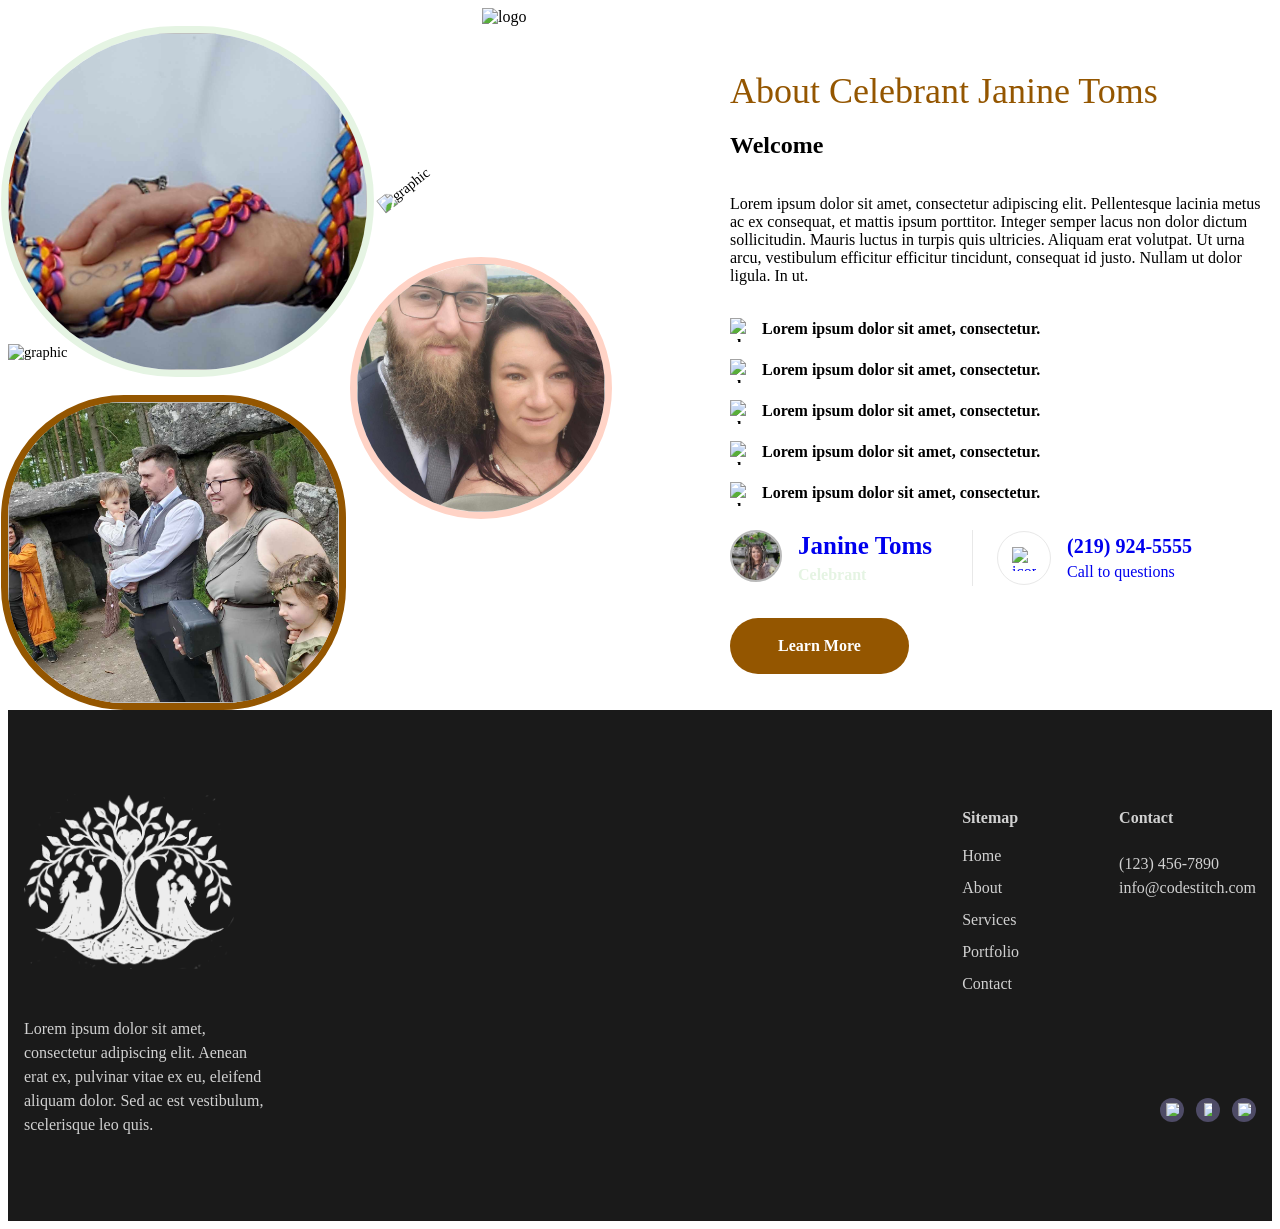
==== about.html @ ac297feb "more changes" ====
<!DOCTYPE html>
<html lang="en">
<head>
    <meta charset="UTF-8">
    <meta name="viewport" content="width=device-width, initial-scale=1.0">
        <link rel="stylesheet" href="/about.css">
        <link rel="stylesheet" href="/style.css">

    <title>Celebrant Janine Toms</title>
</head>


<body>
<!-- ============================================ -->
<!---                   Header                     -->
<!-- ============================================ -->

<section id="header">
<div class="logo">
  <img src="/imgs/logo.png" alt="logo" >
</div>
</section>

<!-- ============================================ -->
<!--                Side By Side                  -->
<!-- ============================================ -->

<section id="sbs-1470">
    <div class="cs-container">
        <div class="cs-image-group">
            <!--Top left image-->
            <picture class="cs-picture cs-picture1">
                <!--Mobile Image-->
                <img src="/imgs/cpl1.jpeg">
                <!--Tablet and above Image-->
                <img src="/imgs/cpl1.jpg">
                <img loading="lazy" decoding="async" img src="/imgs/cpl1.jpg" alt="kid" width="413" height="388">
            </picture>
            <!--Middle image-->
            <picture class="cs-picture cs-picture2">
                <!--Mobile Image-->
                <img src="/imgs/cpl2.jpeg">
                <!--Tablet and above Image-->
                <img src="/imgs/cpl2.jpg">
                <img loading="lazy" decoding="async" img src="/imgs/cpl2.jpg" alt="kid" width="290" height="290">
            </picture>
            <!--Bottom right image-->
            <picture class="cs-picture cs-picture3">
                <!--Mobile Image-->
                <img src="/imgs/cpl3.jpeg">
                <!--Tablet and above Image-->
                <img src="/imgs/cpl3.jpg">
                <img loading="lazy" decoding="async" img src="/imgs/cpl3.jpg" alt="kid" width="382" height="349">
            </picture>
            <!--Green Seed-->
            <img class="cs-floater1" loading="lazy" decoding="async" src="https://csimg.nyc3.cdn.digitaloceanspaces.com/Images/Graphics/green-seeds-rotated.svg" alt="graphic" width="163" height="121" aria-hidden="true">
            <!--Red Seeds-->
            <img class="cs-floater2" loading="lazy" decoding="async" src="https://csimg.nyc3.cdn.digitaloceanspaces.com/Images/Graphics/red-seeds.svg" alt="graphic" width="81" height="73" aria-hidden="true">
        </div>
        <div class="cs-content">
            <span class="cs-topper">About Celebrant Janine Toms</span>
            <h2 class="cs-title">Welcome</h2>
            <p class="cs-text">
                Lorem ipsum dolor sit amet, consectetur adipiscing elit. Pellentesque lacinia metus ac ex consequat, et mattis ipsum porttitor. Integer semper lacus non dolor dictum sollicitudin. Mauris luctus in turpis quis ultricies. Aliquam erat volutpat. Ut urna arcu, vestibulum efficitur efficitur tincidunt, consequat id justo. Nullam ut dolor ligula. In ut.
            </p>
            <ul class="cs-ul">
                <li class="cs-li">
                    <img class="cs-icon" aria-hidden="true" loading="lazy" decoding="async" src="https://csimg.nyc3.cdn.digitaloceanspaces.com/Images/Graphics/green-check.svg" alt="checkmark" width="24" height="24">
Lorem ipsum dolor sit amet, consectetur.                </li>
                <li class="cs-li">
                    <img class="cs-icon" aria-hidden="true" loading="lazy" decoding="async" src="https://csimg.nyc3.cdn.digitaloceanspaces.com/Images/Graphics/green-check.svg" alt="checkmark" width="24" height="24">
Lorem ipsum dolor sit amet, consectetur.                </li>
                <li class="cs-li">
                    <img class="cs-icon" aria-hidden="true" loading="lazy" decoding="async" src="https://csimg.nyc3.cdn.digitaloceanspaces.com/Images/Graphics/green-check.svg" alt="checkmark" width="24" height="24">
Lorem ipsum dolor sit amet, consectetur.                </li>
                <li class="cs-li">
                    <img class="cs-icon" aria-hidden="true" loading="lazy" decoding="async" src="https://csimg.nyc3.cdn.digitaloceanspaces.com/Images/Graphics/green-check.svg" alt="checkmark" width="24" height="24">
Lorem ipsum dolor sit amet, consectetur.                </li>
                <li class="cs-li">
                    <img class="cs-icon" aria-hidden="true" loading="lazy" decoding="async" src="https://csimg.nyc3.cdn.digitaloceanspaces.com/Images/Graphics/green-check.svg" alt="checkmark" width="24" height="24">
Lorem ipsum dolor sit amet, consectetur.                </li>
            </ul>
            <div class="button-box">
                <a class="cs-link" href="tel:555-555-0234">
                    <picture class="cs-img-wrapper">
                        <img class="cs-img" loading="lazy" decoding="async" src="/imgs/headshot.jpg" alt="profile" width="62" height="62">
                    </picture>
                    <div class="cs-info">
                        <span class="cs-header">Janine Toms</span>
                        <span class="cs-job">Celebrant</span>
                    </div>
                </a>
                <a class="cs-link" href="tel:219-924-5555">
                    <picture class="cs-wrapper">
                        <img class="cs-icon" loading="lazy" decoding="async" src="https://csimg.nyc3.cdn.digitaloceanspaces.com/Images/Icons/green-phone.svg" alt="icon" width="24" height="24">
                    </picture>
                    <div class="cs-info">
                        <span class="cs-phone">(219) 924-5555</span>
                        <span class="cs-link-content">Call to questions</span>
                    </div>
                </a>
            </div>
            <a href="" class="cs-button-solid">Learn More</a>
        </div>
    </div>
</section>
<!-- ============================================ -->
<!--                   Footer                     -->
<!-- ============================================ -->

<footer id="cs-footer-269">
    <div class="cs-container">
        <!-- Logo Group -->
        <div class="cs-logo-group">
            <a aria-label="go back to home" class="cs-logo" href="/">
                <img class="cs-logo-img light" aria-hidden="true" loading="lazy" decoding="async" src="/imgs/logo-white1.png" alt="logo" height="50">
            </a>
            <p class="cs-text">
                Lorem ipsum dolor sit amet, consectetur adipiscing elit. Aenean erat ex, pulvinar vitae ex eu, eleifend aliquam dolor. Sed ac est vestibulum, scelerisque leo quis.
            </p>
        </div>
        <!-- Links -->
        <ul class="cs-nav">
            <li class="cs-nav-li">
                <span class="cs-header">Sitemap</span>
            </li>
            <li class="cs-nav-li">
                <a class="cs-nav-link" href="/">Home</a>
            </li>
            <li class="cs-nav-li">
                <a class="cs-nav-link" href="/about.html">About</a>
            </li>
            <li class="cs-nav-li">
                <a class="cs-nav-link" href="/services">Services</a>
            </li>
            <li class="cs-nav-li">
                <a class="cs-nav-link" href="/portfolio">Portfolio</a>
            </li>
            <li class="cs-nav-li">
                <a class="cs-nav-link" href="/contact.html">Contact</a>
            </li>
        </ul>
        <!-- Contact Info -->
        <ul class="cs-contact">
            <li class="cs-nav-li">
                <span class="cs-header">Contact</span>
            </li>
            <li class="cs-contact-li">
                <a class="cs-contact-link" href="tel: 123-456-7890">(123) 456-7890</a>
            </li>
            <li class="cs-contact-li">
                <a class="cs-contact-link" href="mailto:info@codestitch.com">info@codestitch.com</a>
            </li>
            <!-- Social Media -->
            <li class="cs-contact-li cs-social-group">
                <div class="cs-social">
                    <a class="cs-social-link" aria-label="visit google profile" href="">
                        <img class="cs-social-img" aria-hidden="true" loading="lazy" decoding="async" src="https://csimg.nyc3.digitaloceanspaces.com/Social/google.svg" alt="google" width="11" height="11">
                    </a>
                    <a class="cs-social-link" aria-label="visit facebook profile" href="">
                        <img class="cs-social-img" aria-hidden="true" loading="lazy" decoding="async" src="https://csimg.nyc3.digitaloceanspaces.com/Social/Facebook.svg" alt="facebook" width="6" height="11">
                    </a>
                    <a class="cs-social-link" aria-label="visit instagram profile" href="">
                        <img class="cs-social-img" aria-hidden="true" loading="lazy" decoding="async" src="https://csimg.nyc3.digitaloceanspaces.com/Social/instagram.svg" alt="instagram" width="11" height="11">
                    </a>
                </div>
            </li>
        </ul>
    </div>
</footer>

</body>

</html>
---- about.css ----
:root {
    --primary: #945600;
    --secondary: #E5F4E3;
}

#logo {
    width: 100%;
    padding: clamp(1rem, 2vw, rem) 0;
    display: flex;
    justify-content: center;
    align-items: center;
}

#logo .cs-logo-wrapper {
    max-width: 0.5rem;
    display: flex;
    justify-content: center;
    align-items: center;
}

  #logo .cs-logo-container {
    width: 100%;
    max-width: 75rem;
    margin: auto;
    display: flex;
    flex-direction: column;
    align-items: center;
    position: relative;
    z-index: 1;
  }

   .cs-logo-wrapper {
    /* set text align to left if content needs to be left aligned */
    text-align: center;
    width: 100%;
    /* 40px - 52px */
    margin-bottom: clamp(2.5rem, 5vw, 3.25rem);
    display: flex;
    flex-direction: column;
    /* centers content horizontally, set to flex-start to left align */
    align-items: center;
    position: relative;
    z-index: 1;
  }
/*-- -------------------------- -->
<---       Side By Side         -->
<--- -------------------------- -*/
/* Mobile - 360px */
@media only screen and (min-width: 0rem) {
  #sbs-1470 {
    padding: var(--sectionPadding);
  }
  #sbs-1470 .cs-container {
    width: 100%;
    /* changes to 1280px at desktop */
    max-width: 36.5rem;
    margin: auto;
    display: flex;
    flex-direction: column;
    align-items: center;
    /* 48px - 64px */
    gap: clamp(3rem, 6vw, 4rem);
  }
  #sbs-1470 .cs-content {
    /* set text align to left if content needs to be left aligned */
    text-align: left;
    width: 100%;
    /* changes to 433px at desktop */
    max-width: 33.875rem;
    display: flex;
    flex-direction: column;
    /* centers content horizontally, set to flex-start to left align */
    align-items: flex-start;
  }
  #sbs-1470 .cs-title {
    max-width: 20ch;
  }
  #sbs-1470 .cs-text {
    margin-bottom: 1rem;
  }
  #sbs-1470 .cs-text:last-of-type {
    margin-bottom: 2rem;
  }
  #sbs-1470 .cs-ul {
    width: 100%;
    margin: 0 0 1.5rem 0;
    padding: 0;
    display: flex;
    flex-direction: column;
    align-items: flex-start;
    column-gap: 2.5rem;
    row-gap: 1rem;
  }
  #sbs-1470 .cs-li {
    font-size: var(--bodyFontSize);
    font-weight: 700;
    line-height: 1.5em;
    list-style: none;
    width: 100%;
    color: var(--bodyTextColor);
    display: flex;
    justify-content: flex-start;
    /* push icon top the top so if the list item goes to two lines the icon stays at the top */
    align-items: flex-start;
    gap: 0.5rem;
  }
  #sbs-1470 .cs-icon {
    width: 1.5rem;
    height: auto;
    /* adds extra space between the icon and top of parent so it's more centered */
    margin-top: 1px;
    display: block;
  }
  #sbs-1470 .button-box {
    width: 100%;
    max-width: 39.375rem;
    margin-bottom: 2rem;
    display: flex;
    justify-content: flex-start;
    align-items: center;
    flex-wrap: wrap;
    gap: 1.5rem;
  }
  #sbs-1470 .cs-link {
    text-decoration: none;
    padding-right: 2.5rem;
    display: flex;
    justify-content: flex-start;
    align-items: center;
    gap: 1rem;
    position: relative;
  }
  #sbs-1470 .cs-link:hover .cs-wrapper {
    transform: scale(1.2);
  }
  #sbs-1470 .cs-wrapper {
    width: 3.25rem;
    height: 3.25rem;
    border: 1px solid #e8e8e8;
    border-radius: 50%;
    display: flex;
    justify-content: center;
    align-items: center;
    transition: transform 0.3s;
    /* prevents flexbox from squishing it */
    flex: none;
  }
  #sbs-1470 .cs-img {
    width: 3.25rem;
    height: auto;
    /* prevents border from affecting height and width */
    box-sizing: border-box;
    border: 2px solid #bababa;
    border-radius: 50%;
  }
  #sbs-1470 .cs-icon {
    width: 1.5rem;
    height: auto;
    display: block;
  }
  #sbs-1470 .cs-info {
    display: flex;
    flex-direction: column;
    align-items: flex-start;
    gap: 0.25rem;
  }
  #sbs-1470 .cs-header {
    font-size: 1.5625rem;
    font-weight: 700;
    line-height: 1.2em;
    margin: 0;
    color: var(--headerColor);
    display: block;
  }
  #sbs-1470 .cs-phone {
    font-size: 1.25rem;
    font-weight: 700;
    line-height: 1.2em;
    margin: 0;
    color: var(--headerColor);
    display: block;
  }
  #sbs-1470 .cs-job {
    font-size: 1rem;
    font-weight: 700;
    line-height: 1.2em;
    margin: 0;
    color: var(--secondary);
    display: block;
  }
  #sbs-1470 .cs-link-content {
    font-size: 1rem;
    font-weight: 400;
    line-height: 1.2em;
    margin: 0;
    color: var(--bodyTextColor);
    display: block;
  }
  #sbs-1470 .cs-button-solid {
    font-size: 1rem;
    font-weight: 700;
    /* 46px - 56px */
    line-height: clamp(2.875rem, 5.5vw, 3.5rem);
    text-decoration: none;
    margin: 0;
    padding: 0 3rem;
    background-color: var(--primary);
    overflow: hidden;
    color: #fff;
    border-radius: 1.875rem;
    display: inline-block;
    position: relative;
    z-index: 1;
    transition: color 0.3s;
  }
  #sbs-1470 .cs-button-solid:before {
    content: "";
    width: 0%;
    height: 100%;
    background: var(--secondary);
    opacity: 1;
    display: block;
    position: absolute;
    top: 0;
    left: 0;
    z-index: -1;
    transition: width 0.3s;
  }
  #sbs-1470 .cs-button-solid:hover:before {
    width: 100%;
  }
  #sbs-1470 .cs-image-group {
    /* scales the whole group based on the view width size and stop when that vales equals .745em, resets at desktop */
    font-size: min(2.15vw, .8em);
    width: 41.25em;
    height: 47.3125em;
    display: block;
    position: relative;
    z-index: 1;
  }
  #sbs-1470 .cs-picture {
    box-sizing: border-box;
    overflow: hidden;
    position: absolute;
  }
  #sbs-1470 .cs-picture img {
    width: 100%;
    height: 100%;
    object-fit: cover;
    position: absolute;
    top: 0;
    left: 0;
  }
  #sbs-1470 .cs-picture1 {
    width: 25.8125em;
    height: 24.25em;
    border: 0.5em solid var(--secondary);
    border-radius: 12.125em;
    top: 0;
    left: -0.5em;
    z-index: -1;
  }
  #sbs-1470 .cs-picture2 {
    width: 18.125em;
    height: 18.125em;
    border: 0.5em solid #ffd3c6;
    border-radius: 50%;
    right: -0.5em;
    bottom: 13.25em;
    z-index: 10;
  }
  #sbs-1470 .cs-picture3 {
    width: 23.875em;
    height: 21.8125em;
    border: 0.5em solid var(--primary);
    border-radius: 8.5em;
    bottom: 0;
    left: -0.5em;
    z-index: -1;
  }
  #sbs-1470 .cs-floater1 {
    width: 10.1875em;
    height: auto;
    position: absolute;
    top: 8.125em;
    right: 4.375em;
    transform: rotate(-38deg);
  }
  #sbs-1470 .cs-floater2 {
    width: 5.0625em;
    height: auto;
    position: absolute;
    top: 22em;
    left: 0;
  }
}
/* Tablet - 768px */
@media only screen and (min-width: 48rem) {
  #sbs-1470 .cs-link:nth-of-type(1) {
    border-right: 1px solid #e8e8e8;
  }
}
/* Small Desktop - 1024px */
@media only screen and (min-width: 64rem) {
  #sbs-1470 .cs-container {
    max-width: 80rem;
    flex-direction: row;
    justify-content: space-between;
    align-items: center;
  }
  #sbs-1470 .cs-image-group {
    font-size: min(.9vw, 1em);
    flex: none;
  }
}
/* Large Desktop - 1200px */
@media only screen and (min-width: 75rem) {
  #sbs-1470 .cs-image-group {
    font-size: min(1.13vw, 1em);
    flex: none;
  }
}
/* Dark Mode */
@media only screen and (min-width: 0rem) {
  body.dark-mode #sbs-1470 .cs-title,
  body.dark-mode #sbs-1470 .cs-text,
  body.dark-mode #sbs-1470 .cs-li,
  body.dark-mode #sbs-1470 .cs-link-content,
  body.dark-mode #sbs-1470 .cs-header,
  body.dark-mode #sbs-1470 .cs-phone {
    color: var(--bodyTextColorWhite);
  }
  body.dark-mode #sbs-1470 .cs-text,
  body.dark-mode #sbs-1470 .cs-li,
  body.dark-mode #sbs-1470 .cs-header {
    opacity: 0.8;
  }
  body.dark-mode #sbs-1470 .cs-wrapper,
  body.dark-mode #sbs-1470 .cs-link {
    border-color: rgba(255, 255, 255, 0.1);
  }
  body.dark-mode #sbs-1470 .cs-icon {
    filter: grayscale(1) brightness(1000%);
  }
}
---- style.css ----
:root {
    --primary: #945600;
    --secondary: #E5F4E3;
}

.cs-topper {
    padding-top: 0.5rem;
   font-size: 2.25rem;
   color: var(--primary);
  
    display: block;
  }

/*-- -------------------------- -->
<---         Header               -->
<--- -------------------------- -*/

#header .logo img{
  display: flex;
  justify-content: center;
  margin: auto;
  max-width: 25%;

}
/*-- -------------------------- -->
<---          Footer            -->
<--- -------------------------- -*/

/* Mobile - 360px */
@media only screen and (min-width: 0rem) {
    #cs-footer-269 {
        /* 60px - 100px top and bottom */
        padding: clamp(2.75rem, 6.82vw, 5.25rem) 1rem;
        background-color: #1a1a1a;
        /* Navigation Links */
        /* Contact Links */
    }
    #cs-footer-269 .cs-container {
        width: 100%;
        /* reset on tablet */
        max-width: 34.375rem;
        margin: auto;
        display: flex;
        justify-content: flex-start;
        align-items: flex-start;
        flex-wrap: wrap;
        /* 68px - 100px */
        column-gap: clamp(4.25rem, calc(10%), 6.25rem);
    }
    #cs-footer-269 .cs-logo-group {
        /* takes up all the space, lets the other ul's wrap below it */
        width: 100%;
        position: relative;
    }
    #cs-footer-269 .cs-logo {
        /* 210px - 240px */
        width: clamp(13.125rem, 8vw, 15rem);
        height: auto;
        display: block;
        /* 28px - 44px */
        margin-bottom: clamp(1.75rem, 4.17vw, 2.75rem);
    }
    #cs-footer-269 .cs-logo-img {
        width: 100%;
        height: auto;
    }
    #cs-footer-269 .cs-text {
        /* 14px - 16px */
        font-size: clamp(0.875rem, 2.5vw, 1rem);
        line-height: 1.5em;
        margin: 0;
        margin-bottom: 2rem;
        /* changes to 305px at desktop */
        max-width: 33.75rem;
        color: var(--bodyTextColorWhite);
        color: rgba(255, 255, 255, 0.8);
    }
    #cs-footer-269 .cs-nav {
        padding: 0;
        margin: 0;
    }
    #cs-footer-269 .cs-nav-li {
        list-style: none;
        line-height: 1.5em;
        margin-bottom: 0.5rem;
    }
    #cs-footer-269 .cs-nav-li:last-of-type {
        margin-bottom: 0;
    }
    #cs-footer-269 .cs-header {
        font-size: 1rem;
        line-height: 1.5em;
        font-weight: 700;
        margin-bottom: 0.875rem;
        color: var(--bodyTextColorWhite);
        position: relative;
        display: block;
        color: rgba(255, 255, 255, 0.8);
    }
    #cs-footer-269 .cs-nav-link {
        font-size: 1rem;
        text-decoration: none;
        line-height: 1.5em;
        color: var(--bodyTextColorWhite);
        position: relative;
        color: rgba(255, 255, 255, 0.8);
    }
    #cs-footer-269 .cs-nav-link:before {
        /* underline */
        content: "";
        width: 0%;
        height: 0.125rem;
        /* current color of the parent */
        background: currentColor;
        opacity: 1;
        position: absolute;
        display: block;
        bottom: -0.125rem;
        left: 0;
        transition: width 0.3s;
    }
    #cs-footer-269 .cs-nav-link:hover:before {
        width: 100%;
    }
    #cs-footer-269 .cs-contact {
        margin: 0;
        padding: 0;
        width: auto;
        display: flex;
        flex-direction: column;
        align-self: stretch;
    }
    #cs-footer-269 .cs-contact-li {
        list-style: none;
        margin-bottom: 0rem;
    }
    #cs-footer-269 .cs-contact-li:last-of-type {
        margin-bottom: 0;
    }
    #cs-footer-269 .cs-contact-link {
        font-size: 1rem;
        text-decoration: none;
        line-height: 1.5em;
        text-align: left;
        color: var(--bodyTextColorWhite);
        display: inline-block;
        color: rgba(255, 255, 255, 0.8);
    }
    #cs-footer-269 .cs-contact-link:hover {
        text-decoration: underline;
    }
    #cs-footer-269 .cs-address {
        font-size: 1rem;
        margin-bottom: 1.25rem;
    }
    #cs-footer-269 .cs-social-group {
        /* pushes away from the other flex items */
        margin-top: auto;
        margin-left: auto;
    }
    #cs-footer-269 .cs-social {
        display: inline-flex;
        justify-content: flex-start;
        gap: 0.75rem;
    }
    #cs-footer-269 .cs-social-link {
        width: 1.5rem;
        height: 1.5rem;
        background-color: #4e4b66;
        border-radius: 50%;
        display: flex;
        justify-content: center;
        align-items: center;
        position: relative;
        z-index: 1;
        transition:
            transform 0.3s,
            background-color 0.3s;
    }
    #cs-footer-269 .cs-social-link:hover {
        background-color: var(--primary);
        transform: translateY(-0.1875rem);
    }
    #cs-footer-269 .cs-social-img {
        height: 0.8125rem;
        width: auto;
        display: block;
    }
}
/* Tablet - 768px */
@media only screen and (min-width: 48rem) {
    #cs-footer-269 .cs-container {
        max-width: 80rem;
        row-gap: 0;
    }
    #cs-footer-269 .cs-logo-group {
        width: auto;
        /* pushes everything to the right of it as far as possible in a flexbox */
        margin-right: auto;
    }
    #cs-footer-269 .cs-text {
        width: 80%;
        max-width: 19.0625rem;
        margin: 0;
    }
    #cs-footer-269 .cs-nav,
    #cs-footer-269 .cs-contact {
        /* 8px - 12px */
        margin-top: clamp(0.5rem, 1.2vw, 0.75rem);
    }
}
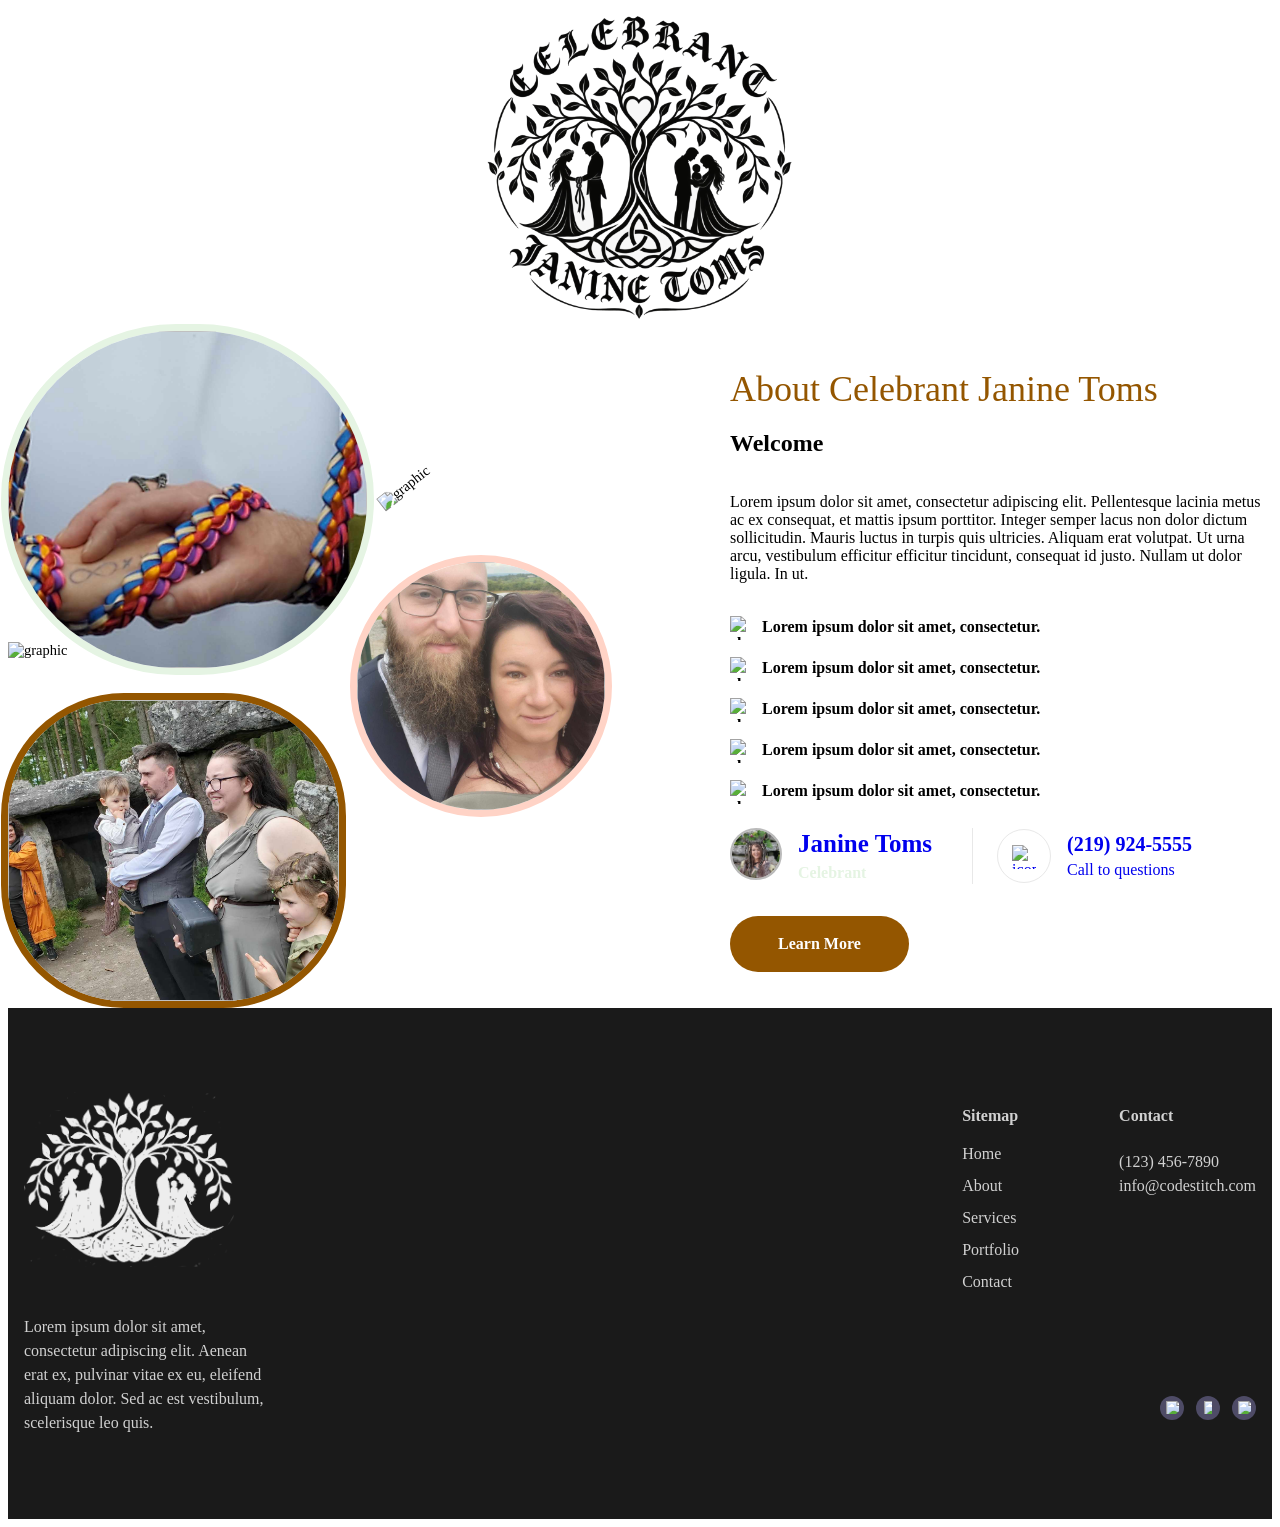
==== commit df989e8f: "more edits" ====
--- a/about.html
+++ b/about.html
@@ -3,8 +3,8 @@
 <head>
     <meta charset="UTF-8">
     <meta name="viewport" content="width=device-width, initial-scale=1.0">
-        <link rel="stylesheet" href="/about.css">
-        <link rel="stylesheet" href="/style.css">
+        <link rel="stylesheet" href="about.css">
+        <link rel="stylesheet" href="style.css">
 
     <title>Celebrant Janine Toms</title>
 </head>
@@ -17,7 +17,7 @@
 
 <section id="header">
 <div class="logo">
-  <img src="/imgs/logo.png" alt="logo" >
+  <img src="imgs/Logo.png" alt="logo" >
 </div>
 </section>
 
@@ -31,26 +31,26 @@
             <!--Top left image-->
             <picture class="cs-picture cs-picture1">
                 <!--Mobile Image-->
-                <img src="/imgs/cpl1.jpeg">
+                <img src="imgs/cpl1.jpeg">
                 <!--Tablet and above Image-->
-                <img src="/imgs/cpl1.jpg">
-                <img loading="lazy" decoding="async" img src="/imgs/cpl1.jpg" alt="kid" width="413" height="388">
+                <img src="imgs/cpl1.jpg">
+                <img loading="lazy" decoding="async" img src="imgs/cpl1.jpg" alt="kid" width="413" height="388">
             </picture>
             <!--Middle image-->
             <picture class="cs-picture cs-picture2">
                 <!--Mobile Image-->
-                <img src="/imgs/cpl2.jpeg">
+                <img src="imgs/cpl2.jpeg">
                 <!--Tablet and above Image-->
-                <img src="/imgs/cpl2.jpg">
-                <img loading="lazy" decoding="async" img src="/imgs/cpl2.jpg" alt="kid" width="290" height="290">
+                <img src="imgs/cpl2.jpg">
+                <img loading="lazy" decoding="async" img src="imgs/cpl2.jpg" alt="kid" width="290" height="290">
             </picture>
             <!--Bottom right image-->
             <picture class="cs-picture cs-picture3">
                 <!--Mobile Image-->
-                <img src="/imgs/cpl3.jpeg">
+                <img src="imgs/cpl3.jpeg">
                 <!--Tablet and above Image-->
-                <img src="/imgs/cpl3.jpg">
-                <img loading="lazy" decoding="async" img src="/imgs/cpl3.jpg" alt="kid" width="382" height="349">
+                <img src="imgs/cpl3.jpg">
+                <img loading="lazy" decoding="async" img src="imgs/cpl3.jpg" alt="kid" width="382" height="349">
             </picture>
             <!--Green Seed-->
             <img class="cs-floater1" loading="lazy" decoding="async" src="https://csimg.nyc3.cdn.digitaloceanspaces.com/Images/Graphics/green-seeds-rotated.svg" alt="graphic" width="163" height="121" aria-hidden="true">
@@ -83,7 +83,7 @@
             <div class="button-box">
                 <a class="cs-link" href="tel:555-555-0234">
                     <picture class="cs-img-wrapper">
-                        <img class="cs-img" loading="lazy" decoding="async" src="/imgs/headshot.jpg" alt="profile" width="62" height="62">
+                        <img class="cs-img" loading="lazy" decoding="async" src="imgs/headshot.jpg" alt="profile" width="62" height="62">
                     </picture>
                     <div class="cs-info">
                         <span class="cs-header">Janine Toms</span>
@@ -128,16 +128,16 @@
                 <a class="cs-nav-link" href="/">Home</a>
             </li>
             <li class="cs-nav-li">
-                <a class="cs-nav-link" href="/about.html">About</a>
+                <a class="cs-nav-link" href="about.html">About</a>
             </li>
             <li class="cs-nav-li">
-                <a class="cs-nav-link" href="/services">Services</a>
+                <a class="cs-nav-link" href="services">Services</a>
             </li>
             <li class="cs-nav-li">
-                <a class="cs-nav-link" href="/portfolio">Portfolio</a>
+                <a class="cs-nav-link" href="portfolio">Portfolio</a>
             </li>
             <li class="cs-nav-li">
-                <a class="cs-nav-link" href="/contact.html">Contact</a>
+                <a class="cs-nav-link" href="contact.html">Contact</a>
             </li>
         </ul>
         <!-- Contact Info -->
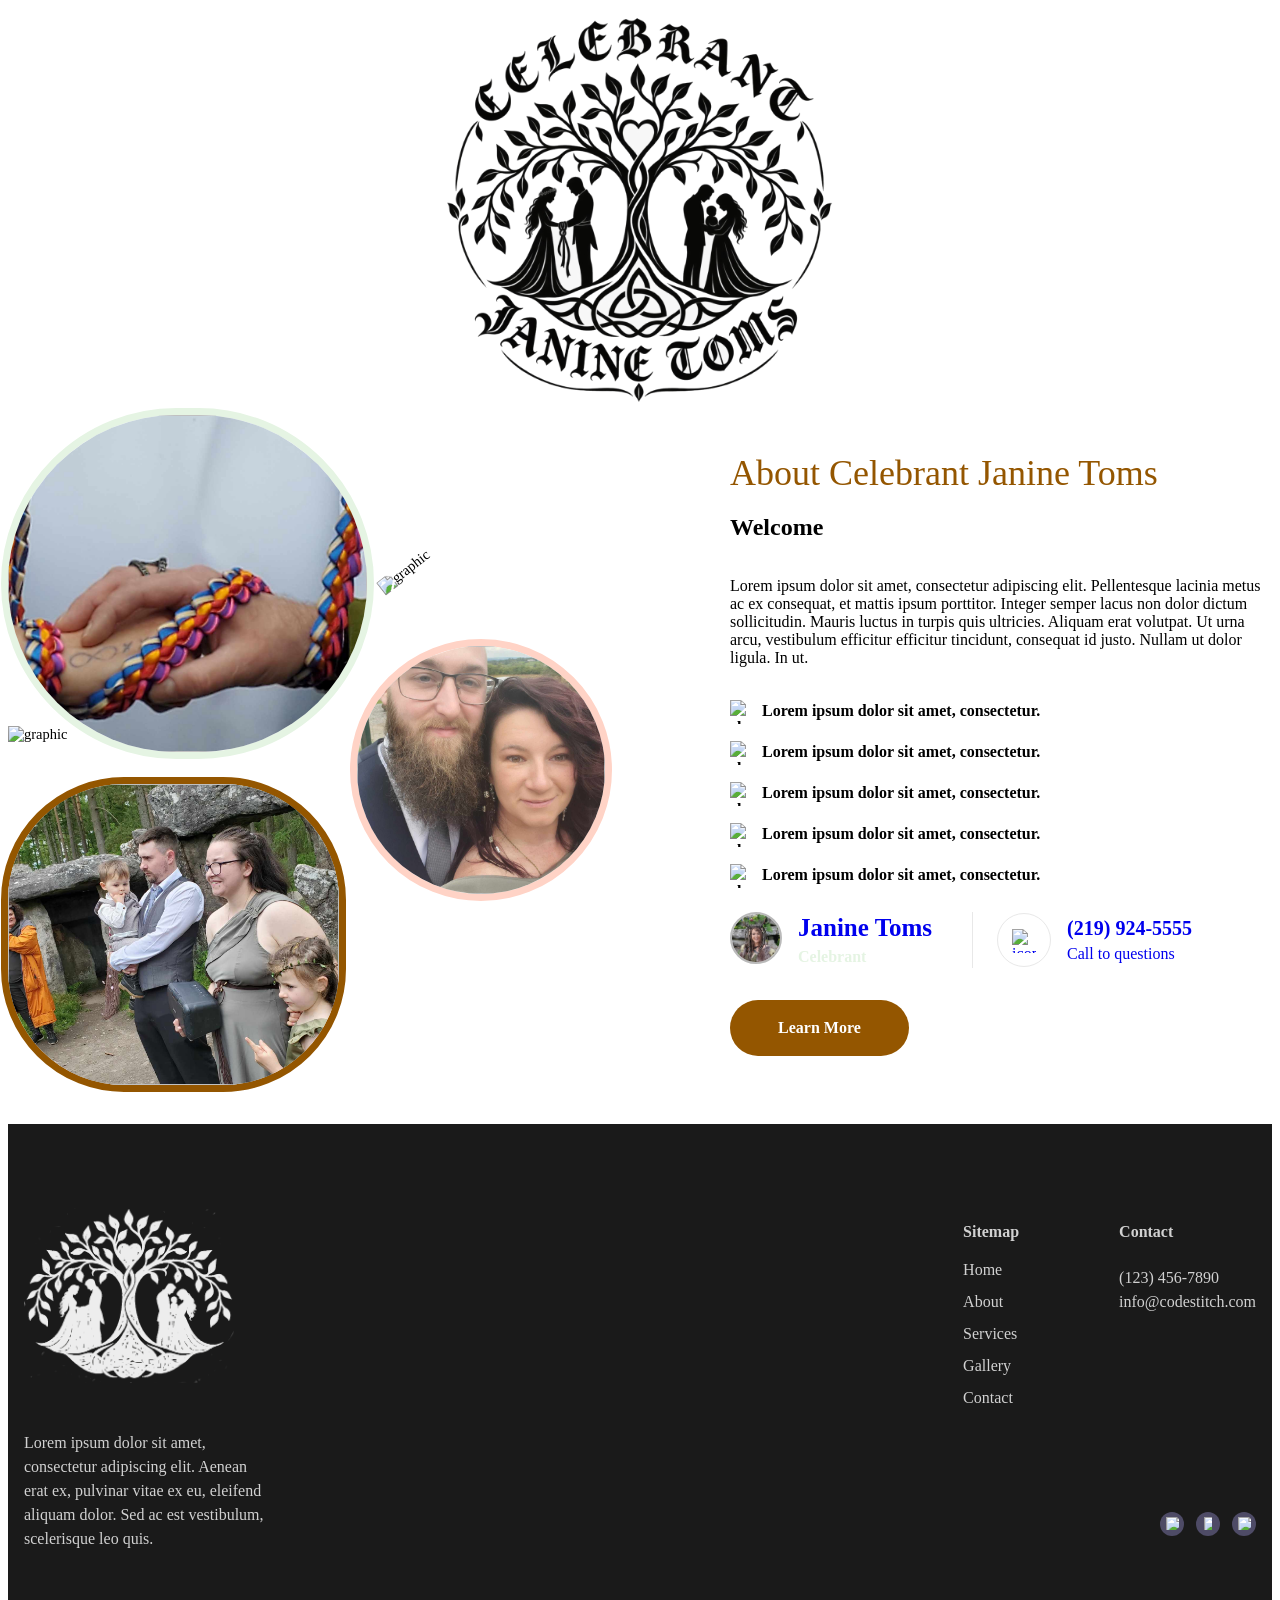
==== commit f7598857: "new pages" ====
--- a/about.html
+++ b/about.html
@@ -3,8 +3,8 @@
 <head>
     <meta charset="UTF-8">
     <meta name="viewport" content="width=device-width, initial-scale=1.0">
-        <link rel="stylesheet" href="about.css">
-        <link rel="stylesheet" href="style.css">
+        <link rel="stylesheet" href="./about.css">
+        <link rel="stylesheet" href="./style.css">
 
     <title>Celebrant Janine Toms</title>
 </head>
@@ -17,7 +17,7 @@
 
 <section id="header">
 <div class="logo">
-  <img src="imgs/Logo.png" alt="logo" >
+  <img src="./imgs/Logo.png" alt="logo" >
 </div>
 </section>
 
@@ -31,26 +31,26 @@
             <!--Top left image-->
             <picture class="cs-picture cs-picture1">
                 <!--Mobile Image-->
-                <img src="imgs/cpl1.jpeg">
+                <img src="./imgs/cpl1.jpeg">
                 <!--Tablet and above Image-->
-                <img src="imgs/cpl1.jpg">
-                <img loading="lazy" decoding="async" img src="imgs/cpl1.jpg" alt="kid" width="413" height="388">
+                <img src="./imgs/cpl1.jpg">
+                <img loading="lazy" decoding="async" img src="./imgs/cpl1.jpg" alt="kid" width="413" height="388">
             </picture>
             <!--Middle image-->
             <picture class="cs-picture cs-picture2">
                 <!--Mobile Image-->
-                <img src="imgs/cpl2.jpeg">
+                <img src="./imgs/cpl2.jpeg">
                 <!--Tablet and above Image-->
-                <img src="imgs/cpl2.jpg">
-                <img loading="lazy" decoding="async" img src="imgs/cpl2.jpg" alt="kid" width="290" height="290">
+                <img src="./imgs/cpl2.jpg">
+                <img loading="lazy" decoding="async" img src="./imgs/cpl2.jpg" alt="kid" width="290" height="290">
             </picture>
             <!--Bottom right image-->
             <picture class="cs-picture cs-picture3">
                 <!--Mobile Image-->
-                <img src="imgs/cpl3.jpeg">
+                <img src="./imgs/cpl3.jpeg">
                 <!--Tablet and above Image-->
-                <img src="imgs/cpl3.jpg">
-                <img loading="lazy" decoding="async" img src="imgs/cpl3.jpg" alt="kid" width="382" height="349">
+                <img src="./imgs/cpl3.jpg">
+                <img loading="lazy" decoding="async" img src="./imgs/cpl3.jpg" alt="kid" width="382" height="349">
             </picture>
             <!--Green Seed-->
             <img class="cs-floater1" loading="lazy" decoding="async" src="https://csimg.nyc3.cdn.digitaloceanspaces.com/Images/Graphics/green-seeds-rotated.svg" alt="graphic" width="163" height="121" aria-hidden="true">
@@ -83,7 +83,7 @@
             <div class="button-box">
                 <a class="cs-link" href="tel:555-555-0234">
                     <picture class="cs-img-wrapper">
-                        <img class="cs-img" loading="lazy" decoding="async" src="imgs/headshot.jpg" alt="profile" width="62" height="62">
+                        <img class="cs-img" loading="lazy" decoding="async" src="./imgs/headshot.jpg" alt="profile" width="62" height="62">
                     </picture>
                     <div class="cs-info">
                         <span class="cs-header">Janine Toms</span>
@@ -113,7 +113,7 @@
         <!-- Logo Group -->
         <div class="cs-logo-group">
             <a aria-label="go back to home" class="cs-logo" href="/">
-                <img class="cs-logo-img light" aria-hidden="true" loading="lazy" decoding="async" src="/imgs/logo-white1.png" alt="logo" height="50">
+                <img class="cs-logo-img light" aria-hidden="true" loading="lazy" decoding="async" src="./imgs/logo-white1.png" alt="logo" height="50">
             </a>
             <p class="cs-text">
                 Lorem ipsum dolor sit amet, consectetur adipiscing elit. Aenean erat ex, pulvinar vitae ex eu, eleifend aliquam dolor. Sed ac est vestibulum, scelerisque leo quis.
@@ -125,19 +125,19 @@
                 <span class="cs-header">Sitemap</span>
             </li>
             <li class="cs-nav-li">
-                <a class="cs-nav-link" href="/">Home</a>
+                <a class="cs-nav-link" href="./">Home</a>
             </li>
             <li class="cs-nav-li">
-                <a class="cs-nav-link" href="about.html">About</a>
+                <a class="cs-nav-link" href="./about.html">About</a>
             </li>
             <li class="cs-nav-li">
-                <a class="cs-nav-link" href="services">Services</a>
+                <a class="cs-nav-link" href="./services.html">Services</a>
             </li>
             <li class="cs-nav-li">
-                <a class="cs-nav-link" href="portfolio">Portfolio</a>
+                <a class="cs-nav-link" href="./gallery.html">Gallery</a>
             </li>
             <li class="cs-nav-li">
-                <a class="cs-nav-link" href="contact.html">Contact</a>
+                <a class="cs-nav-link" href="./contact.html">Contact</a>
             </li>
         </ul>
         <!-- Contact Info -->
--- a/about.css
+++ b/about.css
@@ -49,6 +49,7 @@
 @media only screen and (min-width: 0rem) {
   #sbs-1470 {
     padding: var(--sectionPadding);
+    padding-bottom: 2rem;
   }
   #sbs-1470 .cs-container {
     width: 100%;
--- a/style.css
+++ b/style.css
@@ -11,6 +11,8 @@
     display: block;
   }
 
+
+ 
 /*-- -------------------------- -->
 <---         Header               -->
 <--- -------------------------- -*/
@@ -19,7 +21,7 @@
   display: flex;
   justify-content: center;
   margin: auto;
-  max-width: 25%;
+  max-width: 25rem;
 
 }
 /*-- -------------------------- -->
